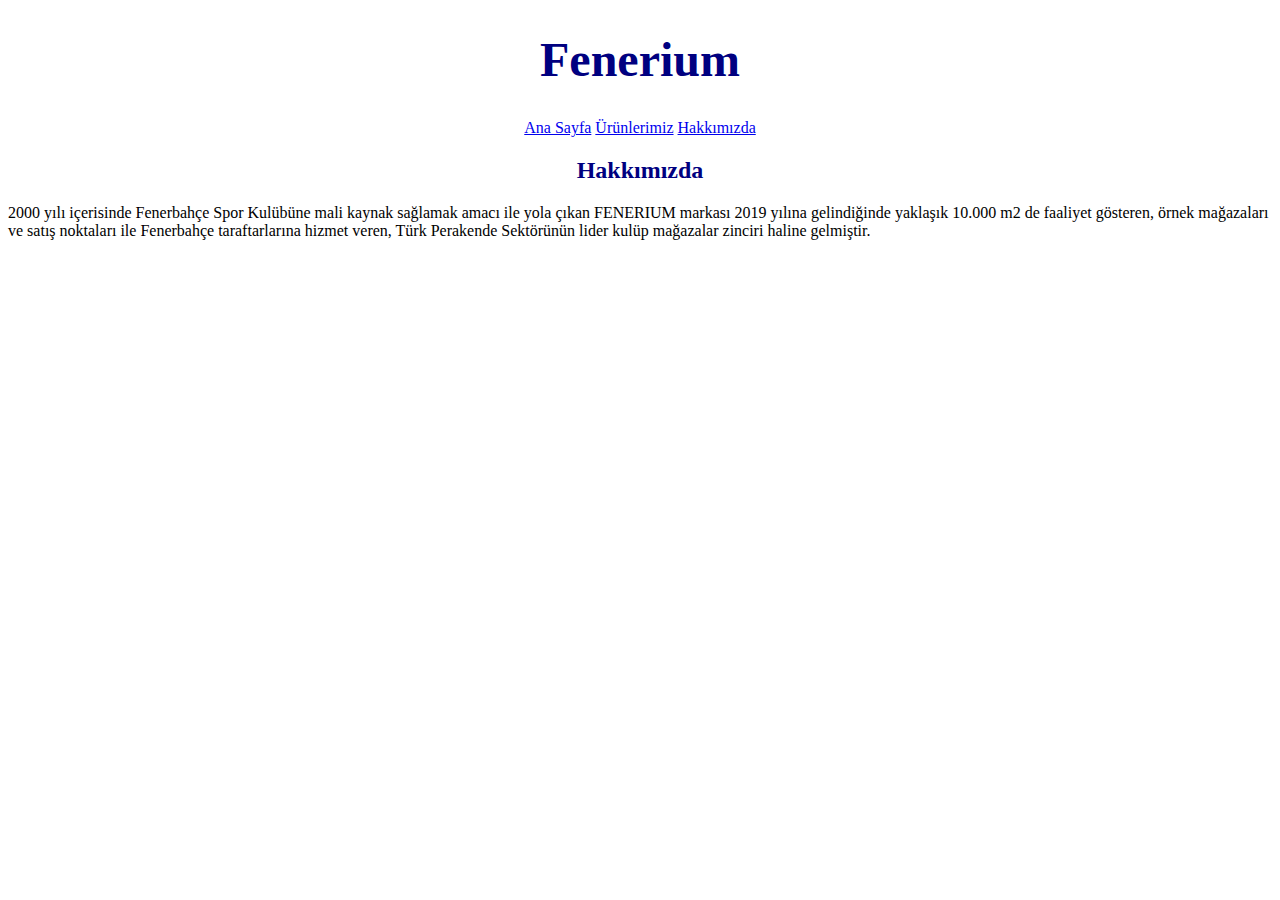
==== hakkımızda.html @ 3c98fbfe "SatisSitem" ====
<!DOCTYPE html>
<html lang="tr">
<head>
    <meta charset="UTF-8">
    <meta http-equiv="X-UA-Compatible" content="IE=edge">
    <meta name="viewport" content="width=device-width, initial-scale=1.0">
    <title>Hakkımızda</title>
    <link rel="stylesheet" href="css/style.css">
</head>
<body class="ortala">
    <h1 class="lacivert fs-48">Fenerium</h1>
    <!-- Navbar - Start -->
    <nav>
        <a href="index.html" target="_blank">Ana Sayfa</a>
        <a href="ürünlerimiz.html" target="_blank">Ürünlerimiz</a>
        <a href="hakkımızda.html" target="_blank">Hakkımızda</a>
    </nav>
    <!-- Navbar - End -->
    <!-- Content - Start -->
    <section>
    <h2 class="lacivert">Hakkımızda</h2>
    <p class="left">2000 yılı içerisinde Fenerbahçe Spor Kulübüne mali kaynak sağlamak amacı ile yola çıkan FENERIUM markası 2019 yılına gelindiğinde yaklaşık 10.000 m2 de faaliyet gösteren, örnek mağazaları ve satış noktaları ile Fenerbahçe taraftarlarına hizmet veren, Türk Perakende Sektörünün lider kulüp mağazalar zinciri haline gelmiştir.</p>
---- css/style.css ----
body {
    text-align: center;
}

.lacivert {
    color:navy ;
    text-align: center;
}

.fs-48 {
    font-size: 48px;
}

ul {
    text-align: center;
    display: inline-block;
}

ol {
    text-align: center;
    display: inline-block;
}
.başlık3 {
    text-align: left;
    color:darkorange;
}
.left {
    text-align: left;
}
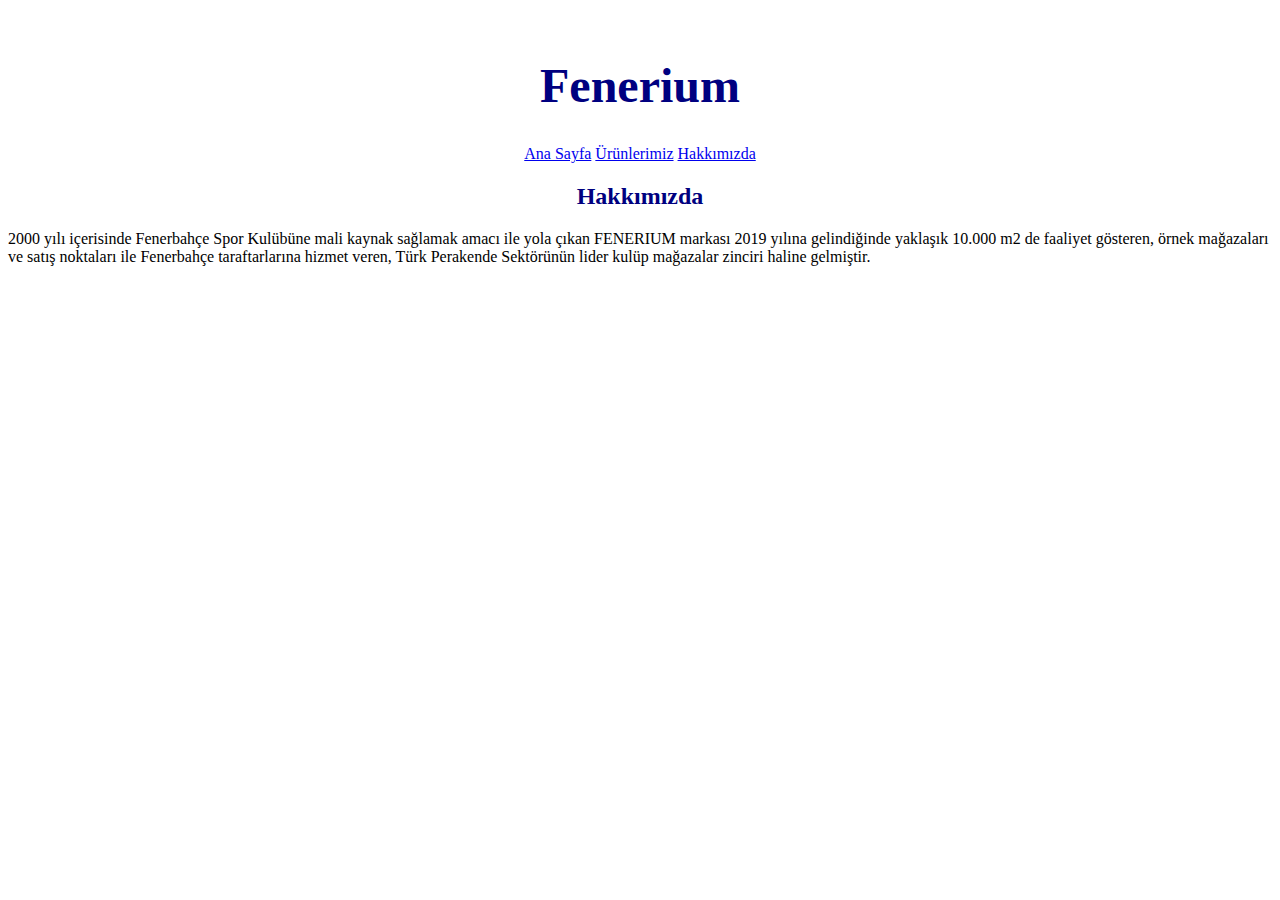
==== commit 79c14cc8: "changed" ====
--- a/hakkımızda.html
+++ b/hakkımızda.html
@@ -1,4 +1,4 @@
-<!DOCTYPE html>
+ <!DOCTYPE html>
 <html lang="tr">
 <head>
     <meta charset="UTF-8">
@@ -7,16 +7,18 @@
     <title>Hakkımızda</title>
     <link rel="stylesheet" href="css/style.css">
 </head>
-<body class="ortala">
-    <h1 class="lacivert fs-48">Fenerium</h1>
+<body class="text-align-center">
+    <h1 class="dark-blue fs-48">Fenerium</h1>
+
     <!-- Navbar - Start -->
     <nav>
-        <a href="index.html" target="_blank">Ana Sayfa</a>
-        <a href="ürünlerimiz.html" target="_blank">Ürünlerimiz</a>
-        <a href="hakkımızda.html" target="_blank">Hakkımızda</a>
+        <a href="index.html">Ana Sayfa</a>
+        <a href="ürünlerimiz.html">Ürünlerimiz</a>
+        <a href="hakkımızda.html">Hakkımızda</a>
     </nav>
     <!-- Navbar - End -->
+
     <!-- Content - Start -->
     <section>
-    <h2 class="lacivert">Hakkımızda</h2>
+    <h2 class="dark-blue">Hakkımızda</h2>
     <p class="left">2000 yılı içerisinde Fenerbahçe Spor Kulübüne mali kaynak sağlamak amacı ile yola çıkan FENERIUM markası 2019 yılına gelindiğinde yaklaşık 10.000 m2 de faaliyet gösteren, örnek mağazaları ve satış noktaları ile Fenerbahçe taraftarlarına hizmet veren, Türk Perakende Sektörünün lider kulüp mağazalar zinciri haline gelmiştir.</p>--- a/css/style.css
+++ b/css/style.css
@@ -2,9 +2,8 @@
     text-align: center;
 }
 
-.lacivert {
+.dark-blue {
     color:navy ;
-    text-align: center;
 }
 
 .fs-48 {
@@ -12,15 +11,13 @@
 }
 
 ul {
-    text-align: center;
     display: inline-block;
 }
 
 ol {
-    text-align: center;
     display: inline-block;
 }
-.başlık3 {
+.title {
     text-align: left;
     color:darkorange;
 }
